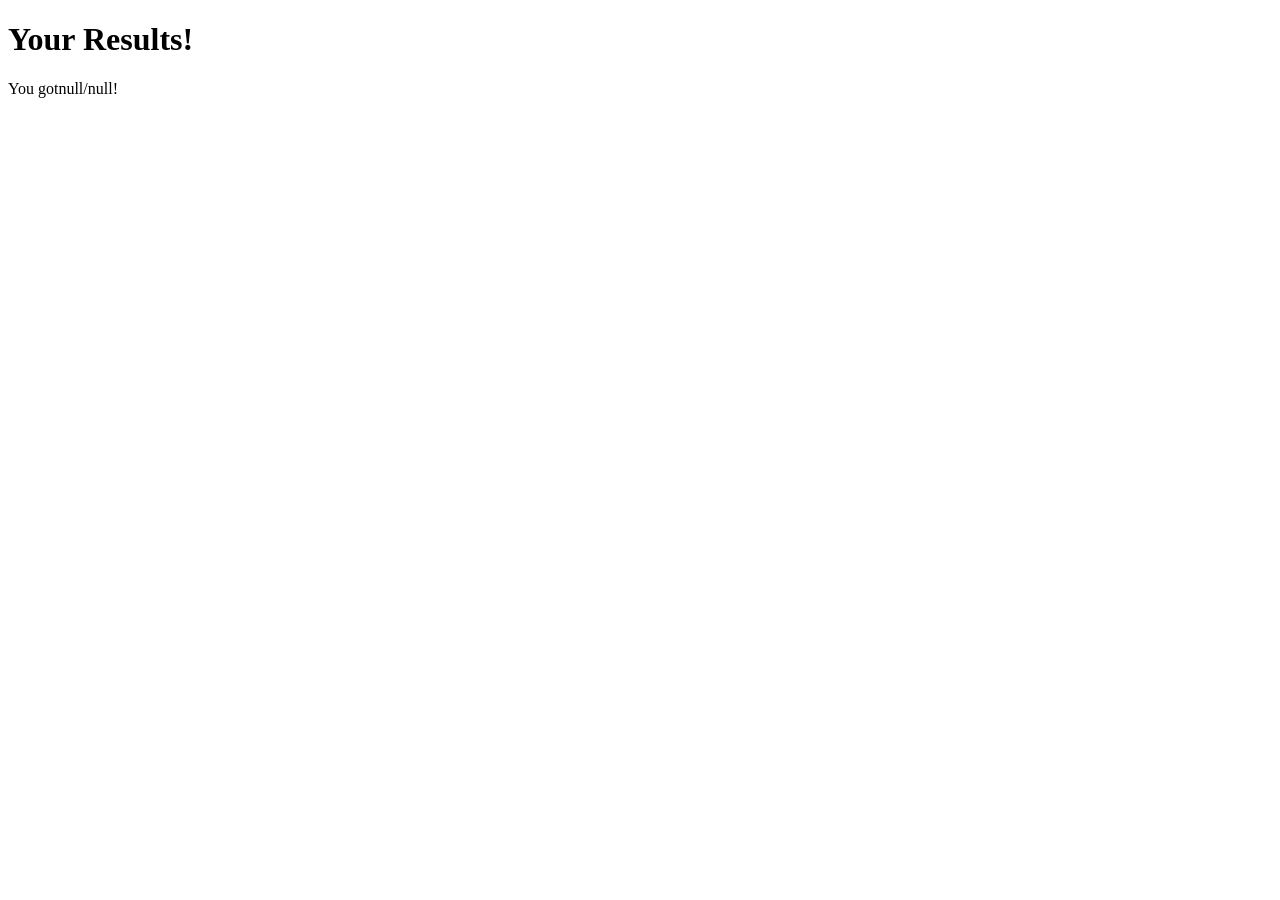
==== results.html @ 2e89f337 "resultss" ====
<!DOCTYPE html>
<html>

<body>
    <h1>Your Results!</h1>
    <p id="score"></p>
    <script>
const score=localStorage.getItem('score');
const total= localStorage.getItem('total');
document.getElementById('score').textContent='You got' +score+'/'+total+'!'

    </script>
     




</body>



</html>
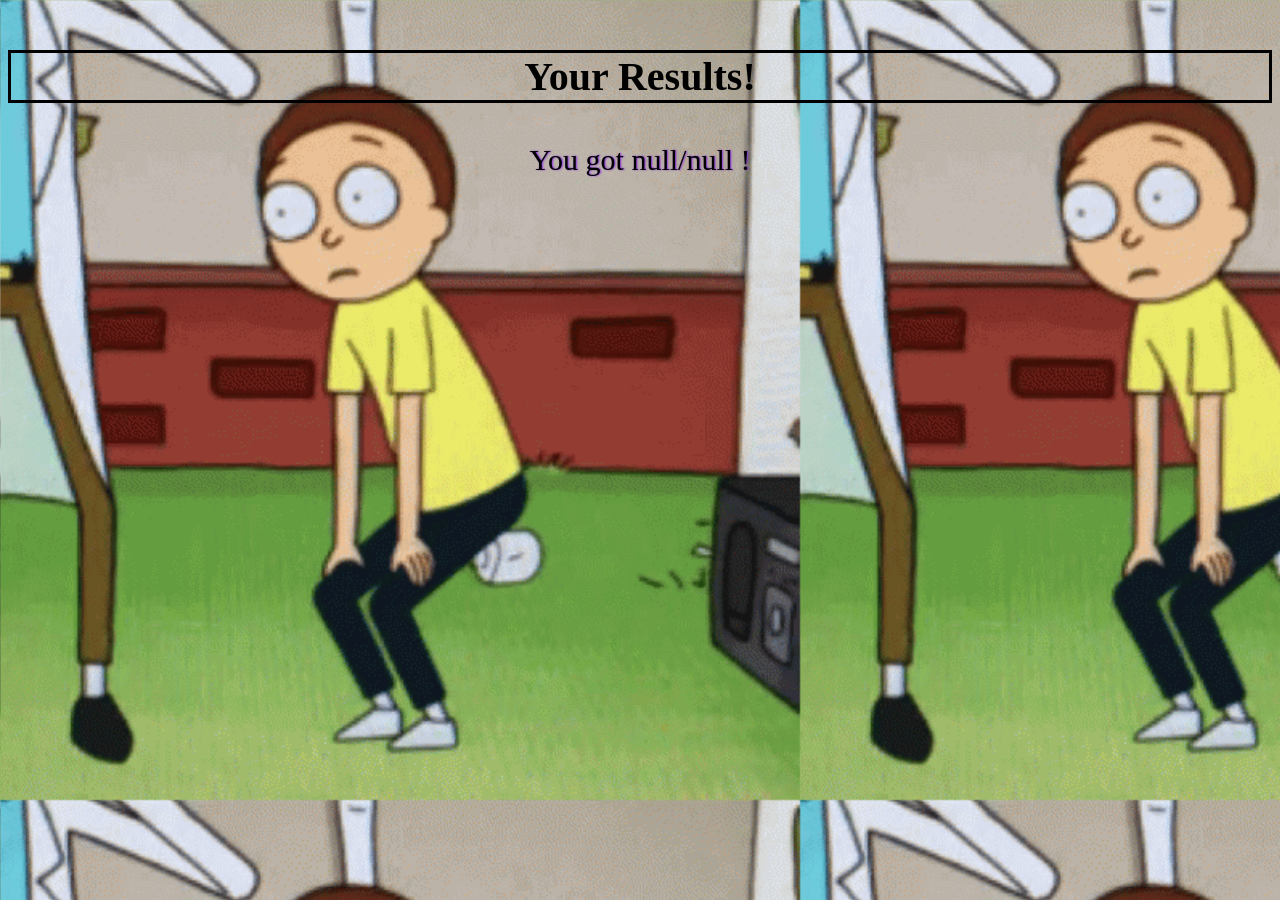
==== commit 6b870c53: "DONEEE" ====
--- a/results.html
+++ b/results.html
@@ -1,16 +1,35 @@
 <!DOCTYPE html>
 <html>
+
+<head>
+    <link rel="stylesheet" href="results.css">
+    <style>
+        body{
+            text-align: center;
+        }
+
+        h1{
+           margin-top: 50px;
+           font-size: 40px;
+        }
+        #score{
+            font-size: 30px;
+            margin-top: 40px;
+            text-shadow: 1px 0 2px blueviolet;
+        }
+    </style>
+</head>
 
 <body>
     <h1>Your Results!</h1>
     <p id="score"></p>
-    <script>
-const score=localStorage.getItem('score');
-const total= localStorage.getItem('total');
-document.getElementById('score').textContent='You got' +score+'/'+total+'!'
+    <script class="scri">
+        const score = localStorage.getItem('score');
+        const total = localStorage.getItem('total');
+        document.getElementById('score').textContent = 'You got ' + score + '/' + total + ' !'
 
     </script>
-     
+
 
 
 
--- a/results.css
+++ b/results.css
@@ -0,0 +1,13 @@
+
+h1{
+    text-align: center;
+    border: solid black;
+
+}
+
+
+body{
+    background-image: url('./Assets/twerk.gif');
+    background-size: 800px;
+    
+}
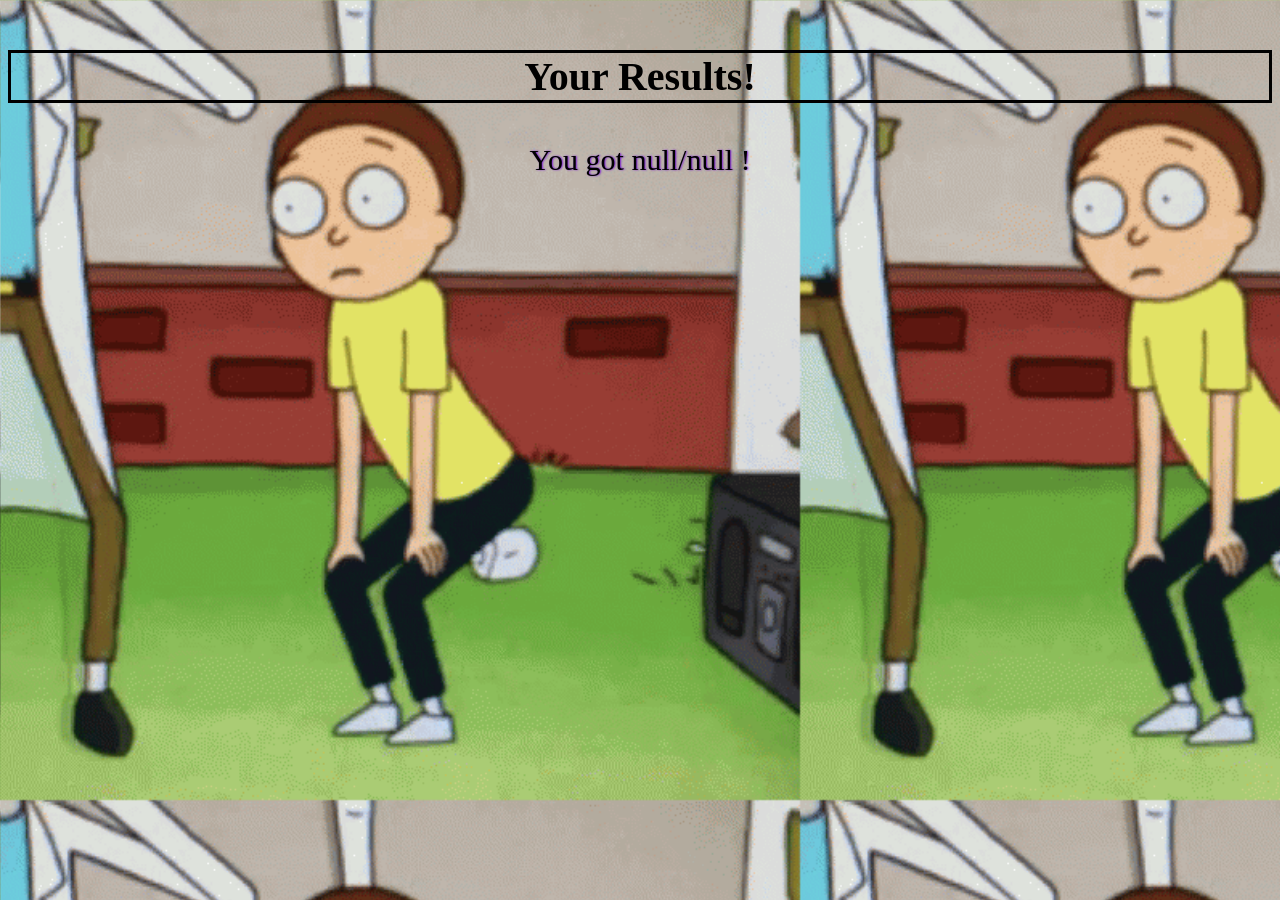
==== commit 312283e4: "FSAF" ====
--- a/results.html
+++ b/results.html
@@ -15,7 +15,7 @@
         #score{
             font-size: 30px;
             margin-top: 40px;
-            text-shadow: 1px 0 2px blueviolet;
+            text-shadow: 1px 0 2px rgb(123, 28, 212);
         }
     </style>
 </head>
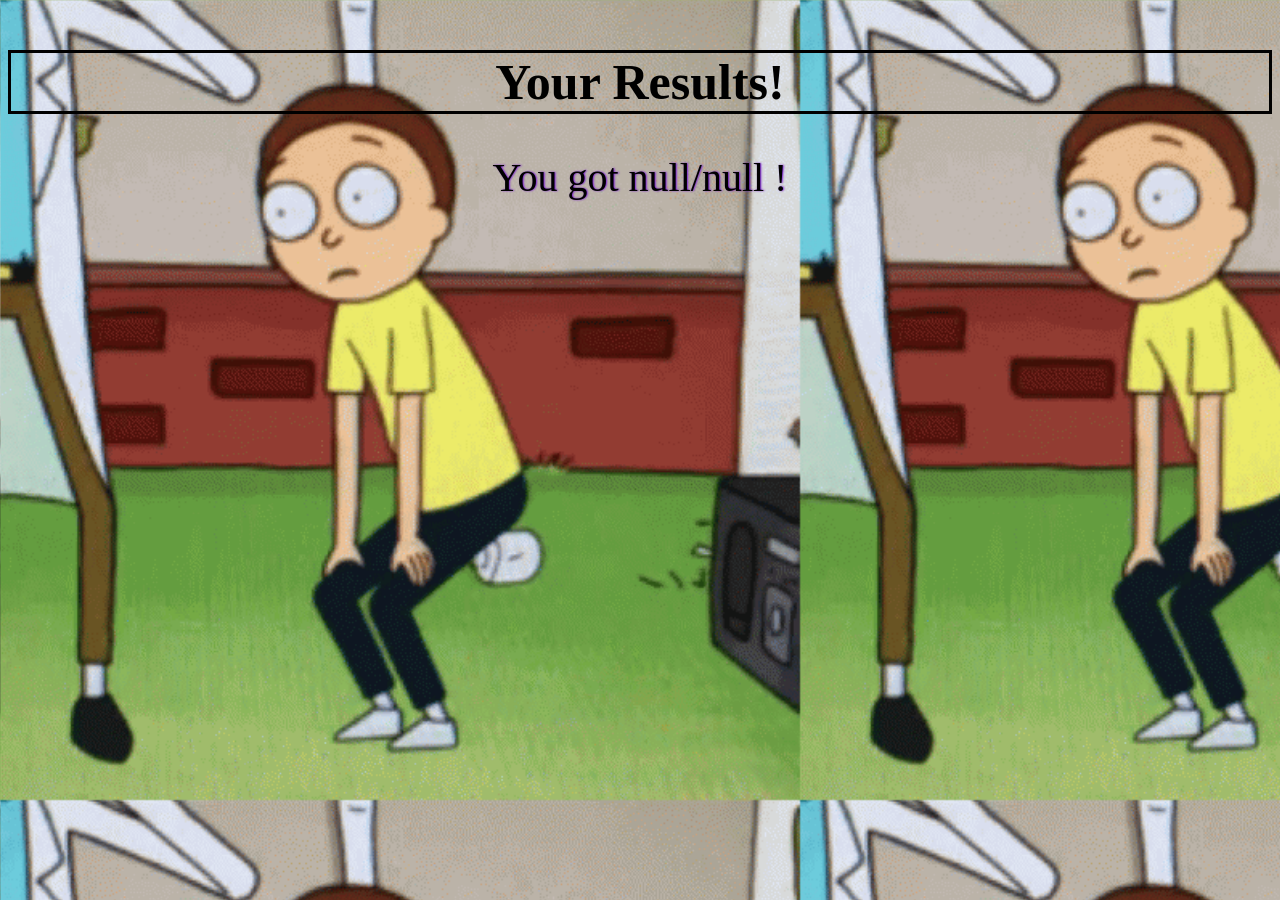
==== commit b1b4522a: "dsafhjj" ====
--- a/results.html
+++ b/results.html
@@ -10,10 +10,10 @@
 
         h1{
            margin-top: 50px;
-           font-size: 40px;
+           font-size: 50px;
         }
         #score{
-            font-size: 30px;
+            font-size: 40px;
             margin-top: 40px;
             text-shadow: 1px 0 2px rgb(123, 28, 212);
         }
--- a/results.css
+++ b/results.css
@@ -2,7 +2,7 @@
 h1{
     text-align: center;
     border: solid black;
-
+    font-size: 70px;
 }
 
 
@@ -10,4 +10,5 @@
     background-image: url('./Assets/twerk.gif');
     background-size: 800px;
     
-}+}
+
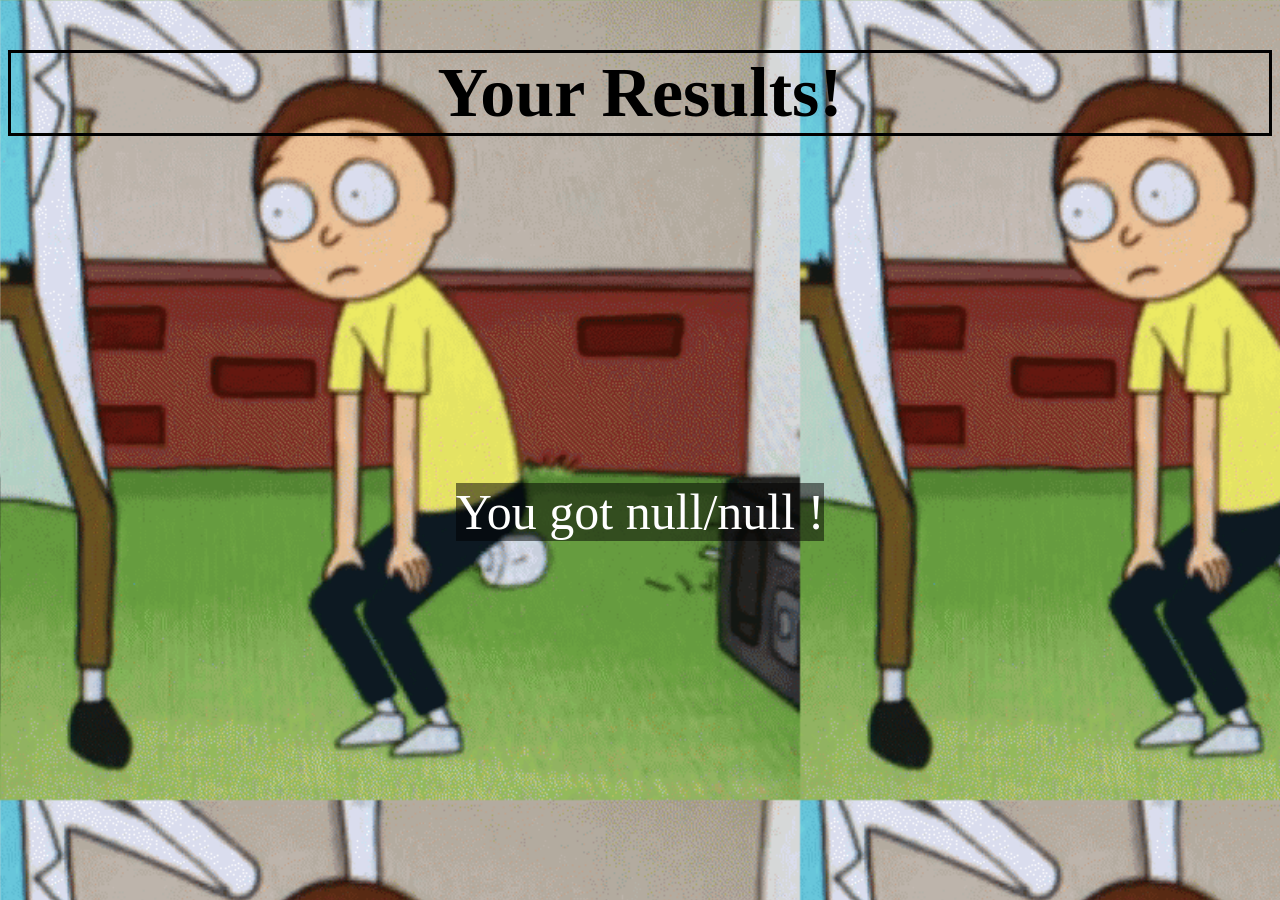
==== commit 553c51ae: "done!" ====
--- a/results.html
+++ b/results.html
@@ -10,12 +10,15 @@
 
         h1{
            margin-top: 50px;
-           font-size: 50px;
+           font-size: 70px;
         }
         #score{
-            font-size: 40px;
-            margin-top: 40px;
-            text-shadow: 1px 0 2px rgb(123, 28, 212);
+            font-size: 50px;
+            margin-top: 300px;
+            color: white ;
+              background-color: rgba(0, 0, 0, 0.5);
+            display: inline-block;
+
         }
     </style>
 </head>
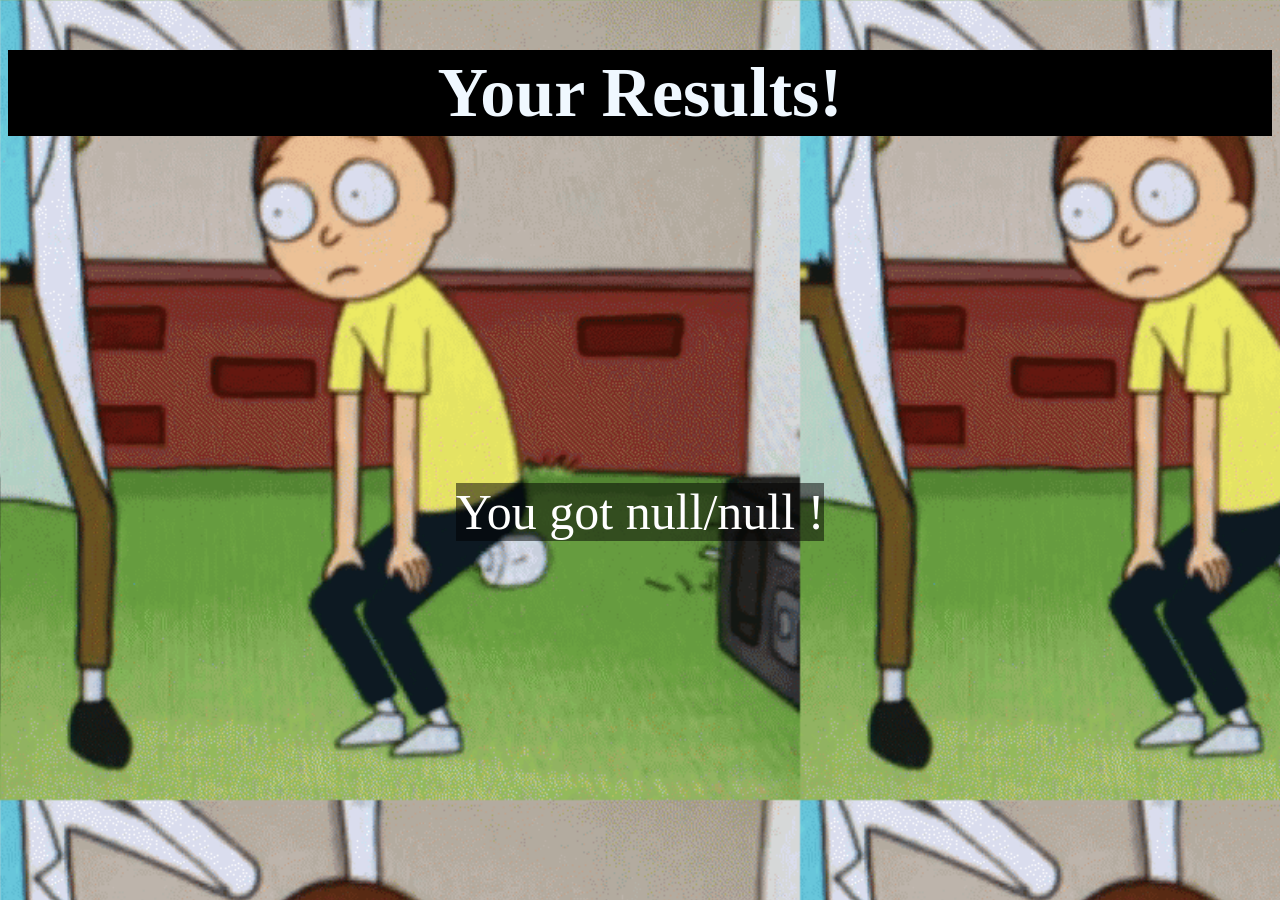
==== commit 3f88c945: "doneeee" ====
--- a/results.html
+++ b/results.html
@@ -11,6 +11,9 @@
         h1{
            margin-top: 50px;
            font-size: 70px;
+           background-color: black;
+           color: aliceblue;
+           font-family:'cursive';
         }
         #score{
             font-size: 50px;
@@ -18,6 +21,7 @@
             color: white ;
               background-color: rgba(0, 0, 0, 0.5);
             display: inline-block;
+            font-family:Georgia, 'Times New Roman', Times, serif;
 
         }
     </style>
@@ -29,7 +33,7 @@
     <script class="scri">
         const score = localStorage.getItem('score');
         const total = localStorage.getItem('total');
-        document.getElementById('score').textContent = 'You got ' + score + '/' + total + ' !'
+        document.getElementById('score').textContent = 'You got ' +score+ '/' +total+ ' !'
 
     </script>
 
